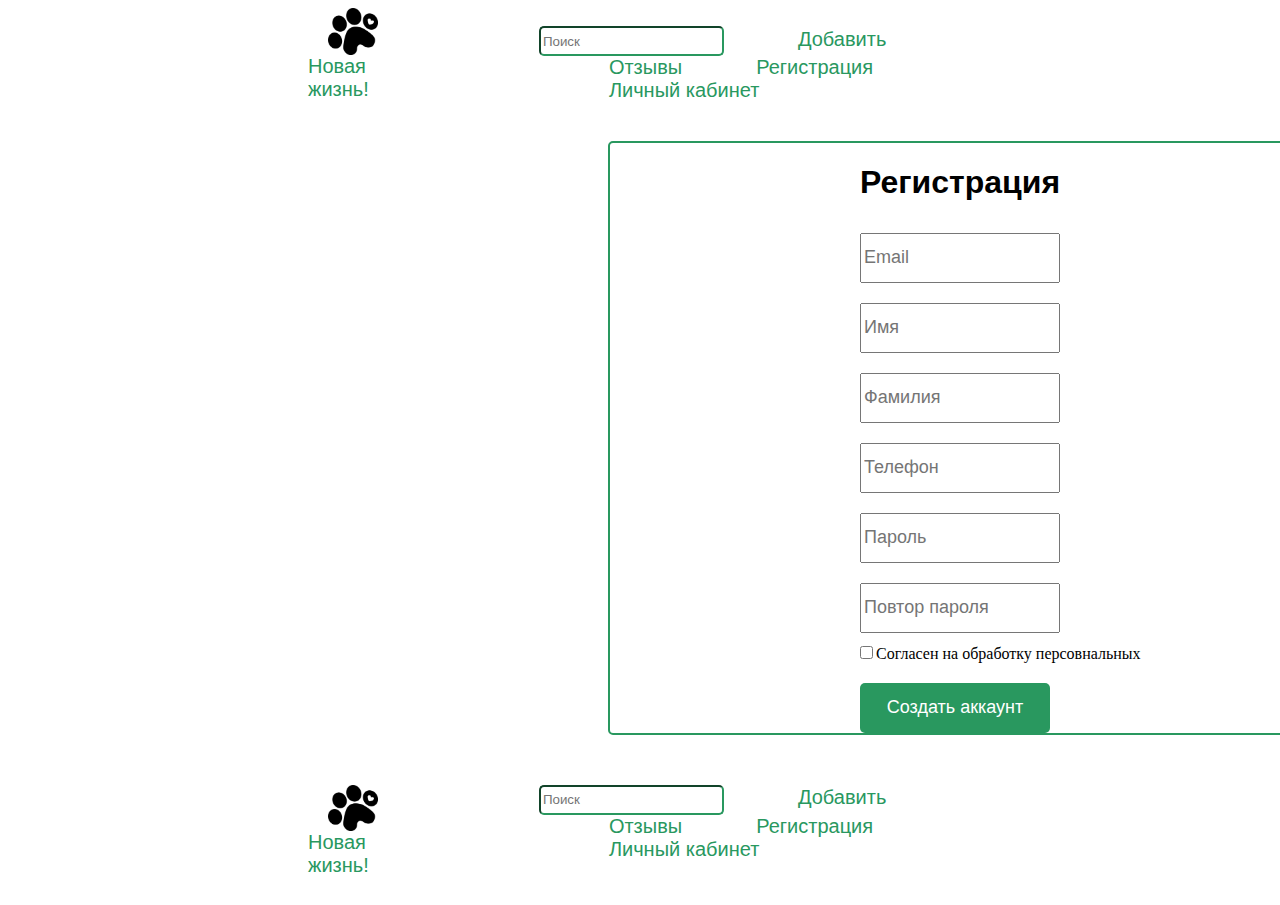
==== register.html @ fc677682 "Add files via upload" ====
<html lang="en">

<head>
    <meta charset="UTF-8">
    <meta name="viewport" content="width=device-width, initial-scale=1.0">
    <title>Новая жизнь</title>
    <link rel="stylesheet" href="reg.css">
</head>

<body>
    <div class="container">
        <div class="header">
            <div class="logotip">
                <a href="index.html">
                    <img class="logo" src="img/logo.png" alt="Логотип">
                    <p class="text_logotip">Новая жизнь!</p>
                </a>
            </div>
            <div class="menu">
                <input type="search" placeholder="Поиск" class="search">
                <a href="add.html" class="text_menu">Добавить</a>
                <a href="orders-management.html" class="text_menu">Отзывы</a>
                <a href="register.html" class="text_menu">Регистрация</a>
                <a href="profile.html" class="text_menu">Личный кабинет</a>
            </div>
        </div>



        <div class='content'>
            <h1 class='reg'>Регистрация</h1>
            <div class='input-fields'>
                <input type='email' placeholder='Email' class='input'></input><br>
                <input type='text' placeholder='Имя' class='input'></input><br>
                <input type='text' placeholder='Фамилия' class='input'></input><br>
                <input type='number' placeholder='Телефон' class='input'></input><br>
                <input type='password' placeholder='Пароль' class='input'></input><br>
                <input type='password' placeholder='Повтор пароля' class='input'></input>
            </div>
            <input type="checkbox" class="sogl">Согласен на обработку персовнальных</input>
            <div><button class='zareg'>Создать аккаунт</button></div>
        </div>



        <div class="footer">
            <div class="logotip">
                <a href="index.html">
                    <img class="logo" src="img/logo.png" alt="Логотип">
                    <p class="text_logotip">Новая жизнь!</p>
                </a>
            </div>
            <div class="menu">
                <input type="search" placeholder="Поиск" class="search">
                <a href="add.html" class="text_menu">Добавить</a>
                <a href="orders-management.html" class="text_menu">Отзывы</a>
                <a href="register.html" class="text_menu">Регистрация</a>
                <a href="profile.html" class="text_menu">Личный кабинет</a>
            </div>
        </div>

    </div>
</body>

</html>
---- reg.css ----
a,
p,
h1,
h2 {
    text-decoration: none;
    font-family: Arial, Helvetica, sans-serif
}


.container {
    margin-left: 300px;
    margin-right: 300px;
}

.header {
    display: flex;
    justify-content: center;
    align-items: center;
}

.logotip {
    width: 170px;
    margin-right: 150px;
}

.logo {
    width: 50px;
    margin-left: 20px;
}

.text_logotip {
    margin-top: 0px;
    font-size: 20px;
    color: #29985f;
}

.search {
    height: 30px;
    border-color: #29985f;
    border-radius: 5px;
}

.text_menu {
    font-size: 20px;
    padding-left: 70px;
    color: #29985f;
}

.text_menu:hover {
    color: #053b1f;
    text-decoration: overline;
}


.content {
    margin-top: 20px;
    margin-left: 300px;
    width: 700px;
    border: 2px solid #29985f;
    border-radius: 5px;
}

.reg {
    text-align: center;
}

.input-fields {
    margin-left: 250px;
    width: 500px;
}

.input {
    width: 200px;
    height: 50px;
    font-size: 18px;
    margin-top: 10px;
    margin-bottom: 10px;
}

.zareg,
.sogl {
    font-family: Arial, Helvetica, sans-serif;
    font-size: 18px; 
    margin-left: 250px;
}


.zareg {

    margin-top: 20px;
    background-color: #29985f;
    color: #ffff;
    border: none;
    border-radius: 5px;
    width: 190px;
    height: 50px;
}




.footer {
    margin-top: 50px;
    display: flex;
    justify-content: center;
}
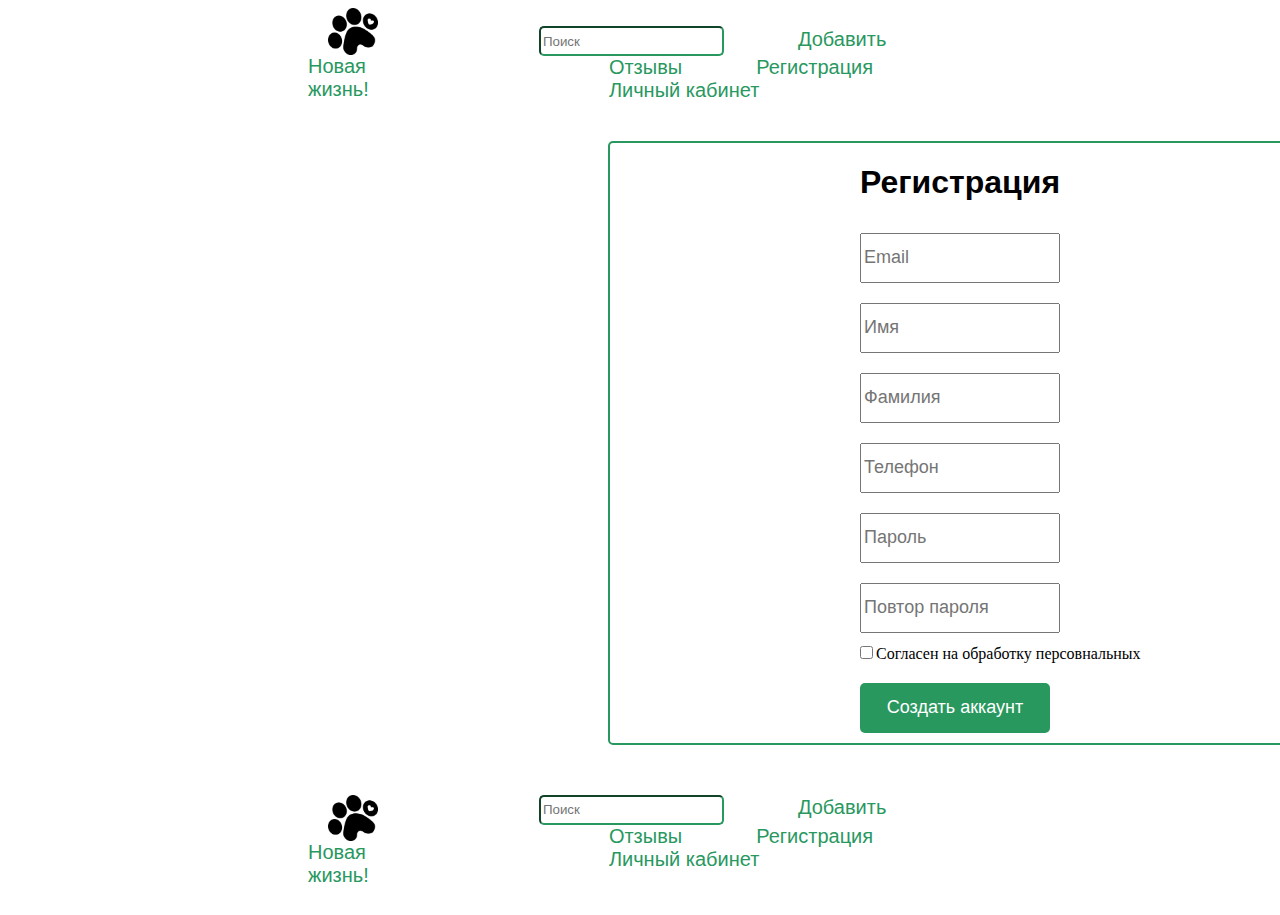
==== commit 4aff05b9: "Add files via upload" ====
--- a/register.html
+++ b/register.html
@@ -33,7 +33,7 @@
                 <input type='email' placeholder='Email' class='input'></input><br>
                 <input type='text' placeholder='Имя' class='input'></input><br>
                 <input type='text' placeholder='Фамилия' class='input'></input><br>
-                <input type='number' placeholder='Телефон' class='input'></input><br>
+                <input type='tel' placeholder='Телефон' class='input'></input><br>
                 <input type='password' placeholder='Пароль' class='input'></input><br>
                 <input type='password' placeholder='Повтор пароля' class='input'></input>
             </div>
--- a/reg.css
+++ b/reg.css
@@ -86,7 +86,6 @@
 
 
 .zareg {
-
     margin-top: 20px;
     background-color: #29985f;
     color: #ffff;
@@ -94,8 +93,14 @@
     border-radius: 5px;
     width: 190px;
     height: 50px;
+    margin-bottom: 10px;
 }
 
+.zareg:hover{
+    background-color: #ffff;
+    color: #29985f;
+    border: 2px solid #29985f;
+}
 
 
 
@@ -103,4 +108,9 @@
     margin-top: 50px;
     display: flex;
     justify-content: center;
+}
+
+.password_q{
+    position: absolute;
+    margin-left: 250px;
 }